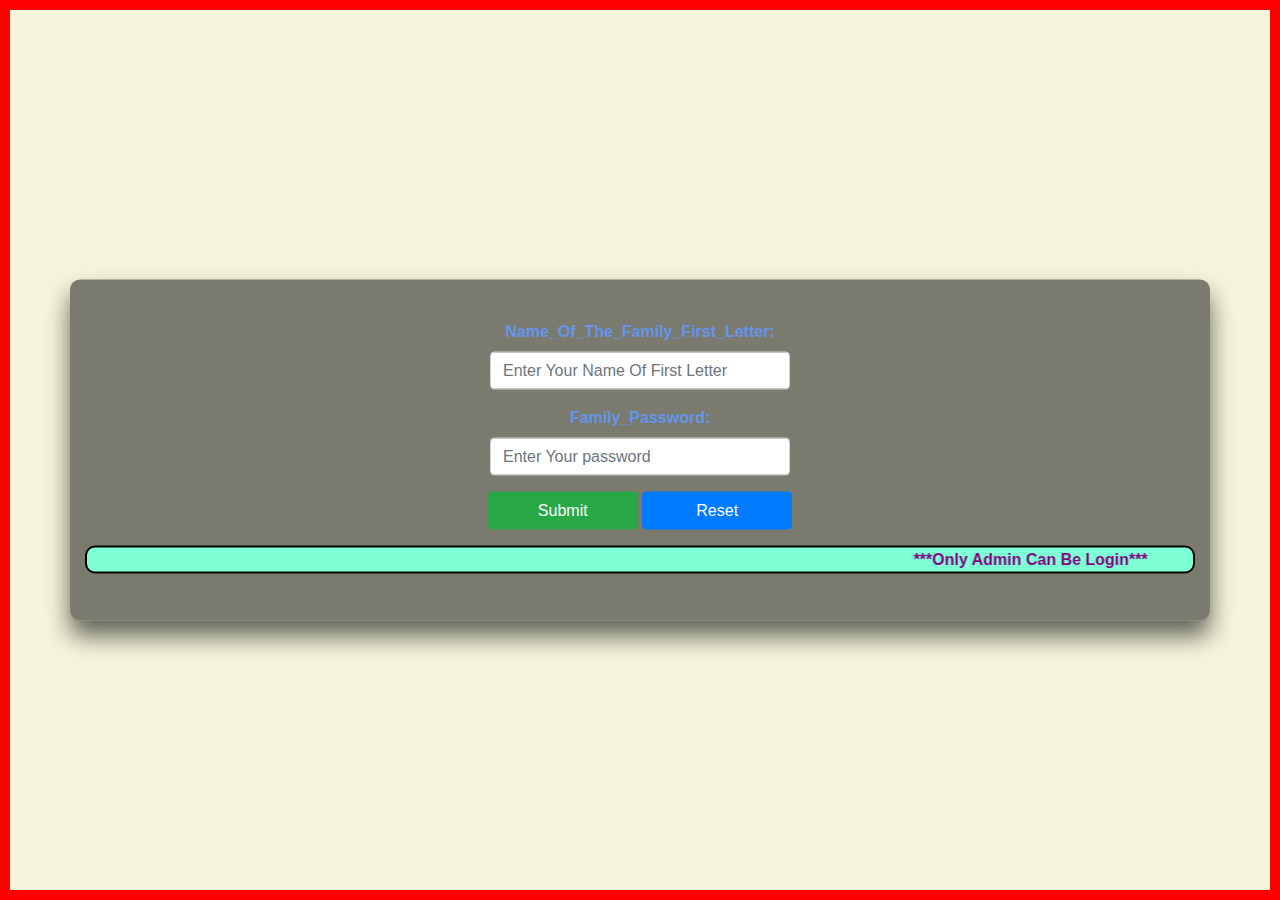
==== index.html @ ec7e1f13 "Add files via upload" ====
<!DOCTYPE html>
<html>
<head>
<meta charset="ISO-8859-1">
<title>Log_In_Page</title>
<meta name="viewport" content="width=device-width, initial-scale=1">
<link rel="stylesheet" href="styleseet.css">
  <link rel="stylesheet" href="https://cdn.jsdelivr.net/npm/bootstrap@4.6.2/dist/css/bootstrap.min.css">
  <script src="https://cdn.jsdelivr.net/npm/jquery@3.7.1/dist/jquery.slim.min.js"></script>
  <script src="https://cdn.jsdelivr.net/npm/popper.js@1.16.1/dist/umd/popper.min.js"></script>
  <script src="https://cdn.jsdelivr.net/npm/bootstrap@4.6.2/dist/js/bootstrap.bundle.min.js"></script>
</head>
<body style="background-color: #F5F5DC">
<div class="showcase">
	<div class="video-container"><video autoplay muted loop id="myVideo"
 		  src="Videos/BGV.mp4" type="video/mp4"></video>
</div>
</div>
	<div class="container">
	<fieldset style="color:#6495ED">
    <div class="form-group" align="center">
      <label for="text"><b>Name_Of_The_Family_First_Letter:</b></label>
      <input type="text" class="form-control" id="namefirstletter" placeholder="Enter Your Name Of First Letter" name="namefirstletter" style="width:300px" pattern="[A-Za-z ]{5}" required>
      </div>
    <div class="form-group" align="center">
      <label for="pwd"><b>Family_Password:</b></label>
      <input type="password" class="form-control" id="pwd" placeholder="Enter Your password" name="pswd" style="width:300px" pattern="(?=.*[a-z])(?=.*[A-Z]).{8,}"
 		 title="Must contain at least one uppercase and lowercase letter, and at least 8 or more characters" required>
  </div>
    <div class="form-group" align="center">
    <button type="submit" class="btn btn-success" style="width:150px" onclick="login()">Submit</button>
    <button type="submit" class="btn btn-primary" style="width:150px">Reset</button>
    </div>
     <div>
    	<marquee width="100%" behavior="alternate" bgcolor="#7FFFD4" style="color:purple;border:2px solid black; border-radius: 10px;"><b>***Only Admin Can Be Login***</b></marquee>
    </div>
    	</fieldset>
  </div>
 
</body>
<script type="text/javascript">
function login()
	{
	namefirstletter=document.getElementById("namefirstletter").value
	password=document.getElementById("pwd").value
		if(namefirstletter==="S J D" && password==="SivaJanviDevi")
		{
			alert("User LogIn Successfully");
			window.location.href="homepage.html";
		}
		else
		{
			alert("User LogIn Failed");
			window.location.href="index.html";
		}
	}
</script>
</html>
---- styleseet.css ----
@charset "ISO-8859-1";

*{
	box-sizing: border-box;
	margin: 0;
	padding: 0;
}
body{
	font-family: Arial; 
}
.showcase{
	position: relative;
	height: 100vh;
	display: flex;
	flex-direction: column;
	align-items: center;
	justify-content: center;
	text-align: center;
	padding: 0 20px;
}
.video-container {
	position:absolute;
	top: 0%;
	left: 0%;
	width: 100%;
	height: 100%;
	overflow:hidden;
	border: 10px solid red;
	padding: 40px;
}
.container{
	position: absolute;
	top: 50%;
	left: 50%;
	width: 400px;
	padding: 40px;
	transform: translate(-50%, -50%);
	background-color: rgba(0, 0, 0, 0.5);
	box-sizing: border-box;
	box-shadow: 0 15px 25px rgba(0, 0, 0, 0.6);
	border-radius: 10px;
}
#V1
{
	float:left;
	width:50%;
	 
}
#V2
{
	float:right;
	width:18%;
	
	
}
#V3
{
	float:left;
	width:50%;
}
#V4
{
	float:right;
	width:18%
}

#Bg{
	background-image: url(Images/FML-02.jpeg);
	background-size:cover; 
    width: 100%;
    height: 100%;
}
video{
	width:20cm;
	height: 20cm;
	border-radius: 100px;
	padding: 20px;
}
button{
	width: 100%;
	height: 100%;

}
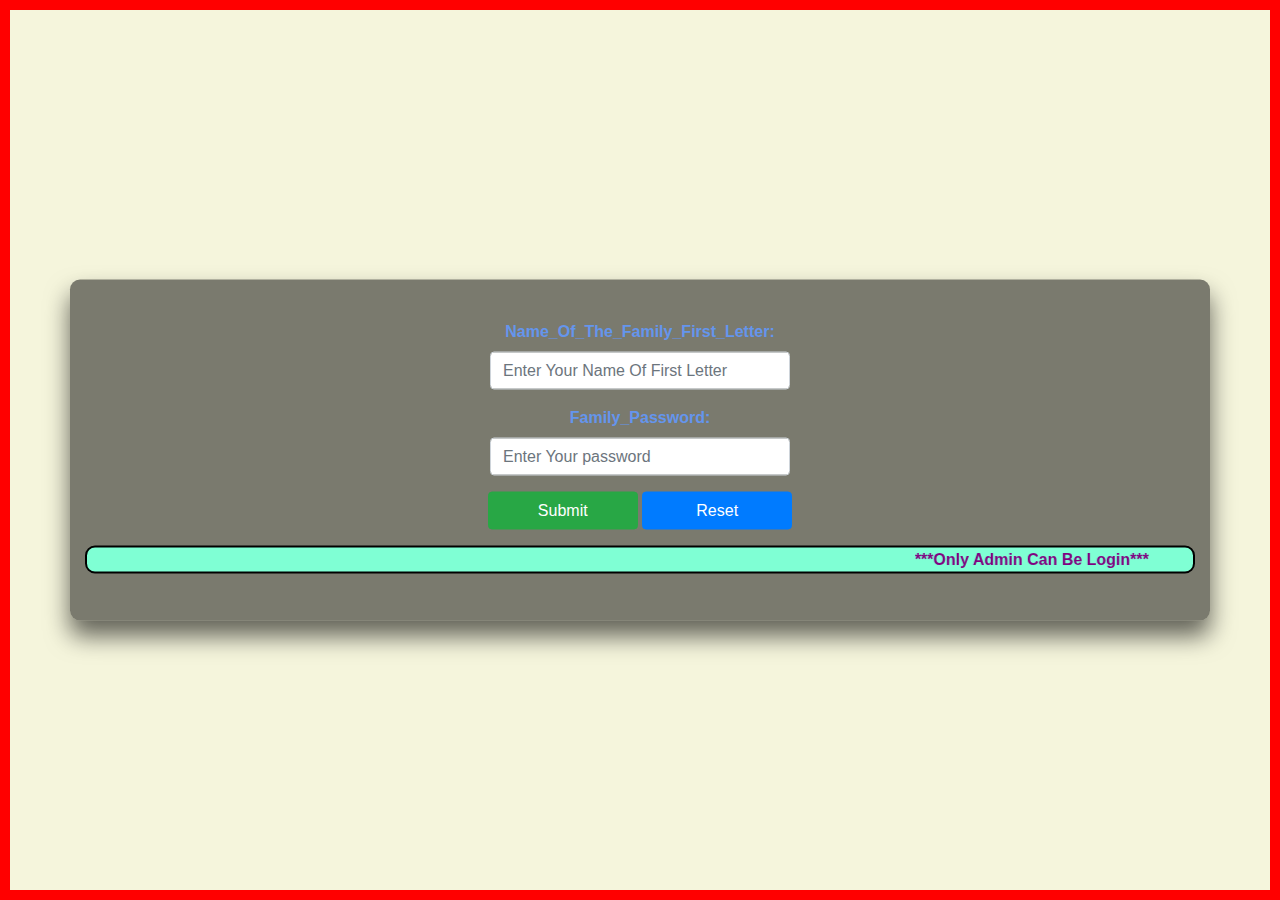
==== commit 9452ff15: "Update index.html" ====
--- a/index.html
+++ b/index.html
@@ -13,7 +13,7 @@
 <body style="background-color: #F5F5DC">
 <div class="showcase">
 	<div class="video-container"><video autoplay muted loop id="myVideo"
- 		  src="Videos/BGV.mp4" type="video/mp4"></video>
+ 		  src="BGV.mp4" type="video/mp4"></video>
 </div>
 </div>
 	<div class="container">
@@ -55,4 +55,4 @@
 		}
 	}
 </script>
-</html>+</html>
